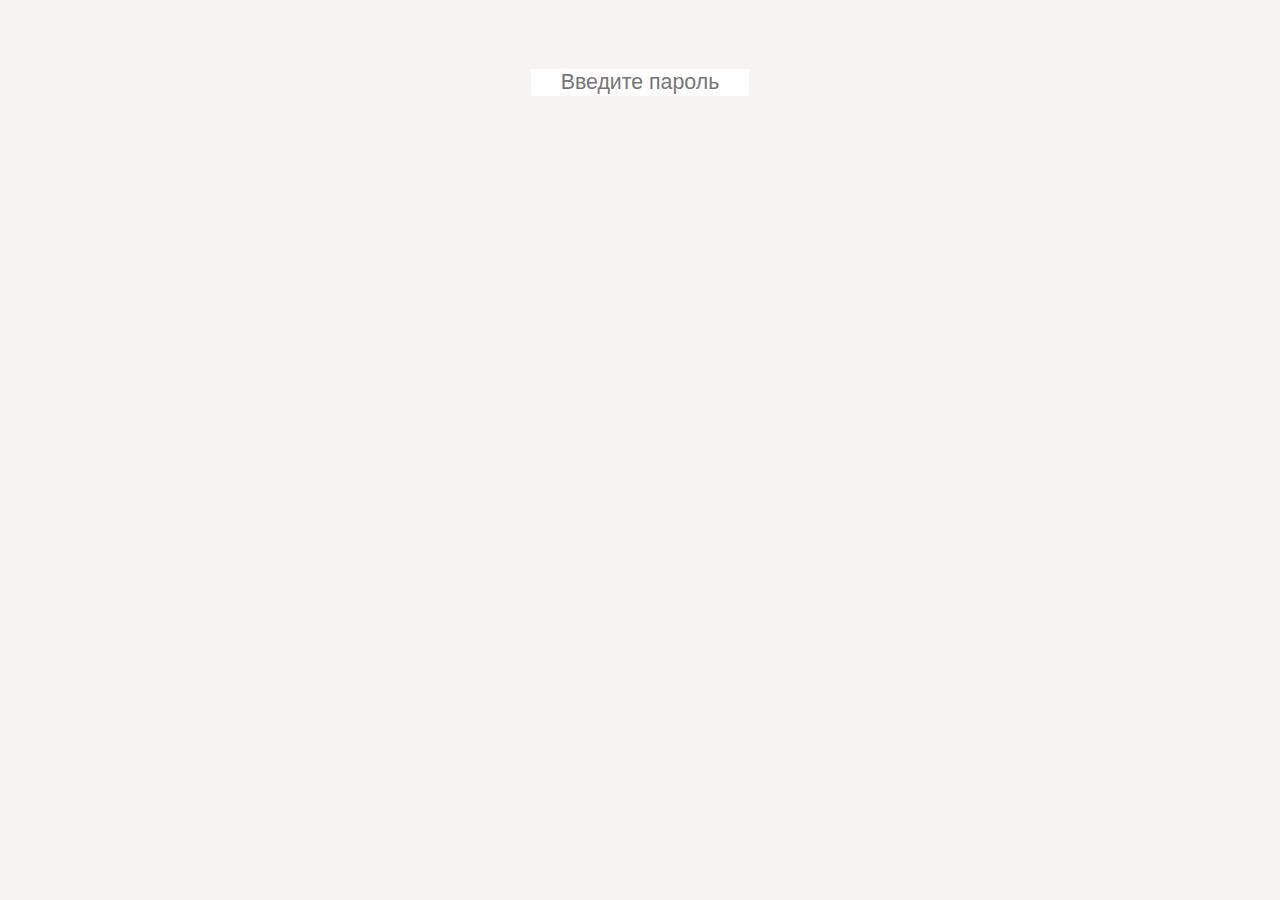
==== hashgen.html @ b7b52110 "Начальный коммит" ====
<!-- Генерирование 24-байтного хэша из пароля -->
<!DOCTYPE html><html><head><meta http-equiv="Content-Type" content="text/html; charset=utf-8"><title>PwdHashGen</title><style>body {margin:0px; padding:5% 1%; background:#f6f3f0; text-align:center;} input, div {font:16pt Verdana, sans-serif; text-align:center; margin:5px;} input {border:0px; width:10em;} input#hash {width:24em; background:#f6f0ee; color:#963;} div {padding:5px;}</style></head><body><input type="text" placeholder="Введите пароль" onKeyUp="hashGen();"><div id="info"></div><div id="out"></div><script>"use strict"; let hash = str => {let alph = "0123456789AaBbCcDdEeFfGgHhIiJjKkLlMmNnOoPpQqRrSsTtUuVvWwXxYyZz", char, strNew, h = 0, hOut = ""; for (let j = 0; j < 24; j++) {strNew = "z" + j + str; for (let i = 0; i < strNew.length; i++) {char = strNew.charCodeAt(i); h = ((h << 5) - h) + char;} hOut += alph[Math.abs(h) % alph.length];} return hOut}; let hashGen = () => {let vhod  = document.querySelector("input").value; let i = document.querySelector("#info"); if (vhod) {document.querySelector("#out").innerHTML = `<input id='hash' value='${hash(vhod)}'>`; i.innerHTML = "Хэш помещен в буфер обмена:";} else {document.querySelector("#hash").value = ' '; i.innerHTML = '';} document.querySelector("#hash").select(); document.execCommand("copy"); document.querySelector("input").focus()};</script></body></html>
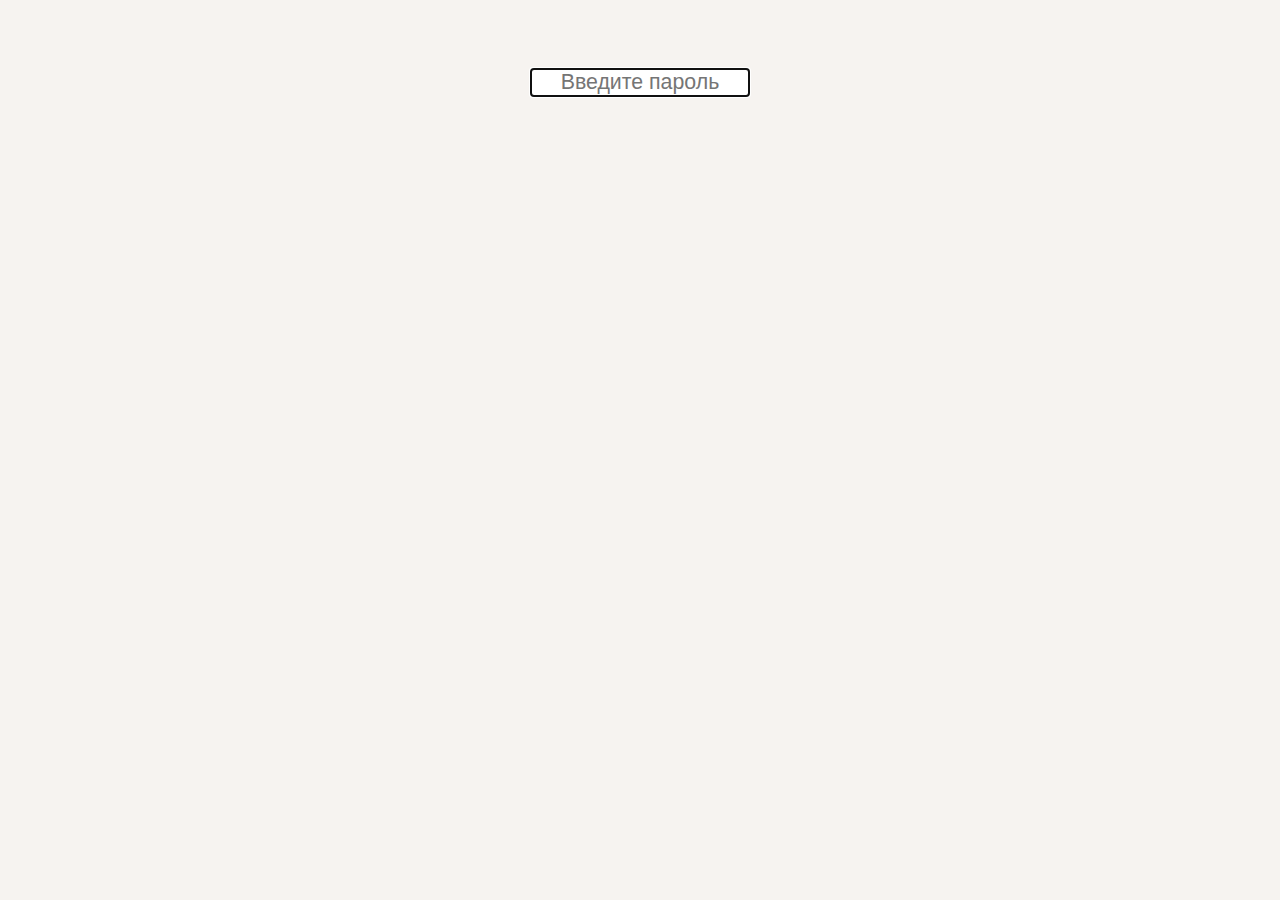
==== commit 8e48086a: "Текущая работа" ====
--- a/hashgen.html
+++ b/hashgen.html
@@ -1,2 +1,2 @@
 <!-- Генерирование 24-байтного хэша из пароля -->
-<!DOCTYPE html><html><head><meta http-equiv="Content-Type" content="text/html; charset=utf-8"><title>PwdHashGen</title><style>body {margin:0px; padding:5% 1%; background:#f6f3f0; text-align:center;} input, div {font:16pt Verdana, sans-serif; text-align:center; margin:5px;} input {border:0px; width:10em;} input#hash {width:24em; background:#f6f0ee; color:#963;} div {padding:5px;}</style></head><body><input type="text" placeholder="Введите пароль" onKeyUp="hashGen();"><div id="info"></div><div id="out"></div><script>"use strict"; let hash = str => {let alph = "0123456789AaBbCcDdEeFfGgHhIiJjKkLlMmNnOoPpQqRrSsTtUuVvWwXxYyZz", char, strNew, h = 0, hOut = ""; for (let j = 0; j < 24; j++) {strNew = "z" + j + str; for (let i = 0; i < strNew.length; i++) {char = strNew.charCodeAt(i); h = ((h << 5) - h) + char;} hOut += alph[Math.abs(h) % alph.length];} return hOut}; let hashGen = () => {let vhod  = document.querySelector("input").value; let i = document.querySelector("#info"); if (vhod) {document.querySelector("#out").innerHTML = `<input id='hash' value='${hash(vhod)}'>`; i.innerHTML = "Хэш помещен в буфер обмена:";} else {document.querySelector("#hash").value = ' '; i.innerHTML = '';} document.querySelector("#hash").select(); document.execCommand("copy"); document.querySelector("input").focus()};</script></body></html>
+<!DOCTYPE html><html><head><meta http-equiv="Content-Type" content="text/html; charset=utf-8"><title>PwdHashGen</title><style>body {margin:0px; padding:5% 1%; background:#f6f3f0; text-align:center;} input, div {font:16pt Verdana, sans-serif; text-align:center; margin:5px;} input {border:0px; width:10em;} input#hash {width:24em; background:#f6f0ee; color:#963;} div {padding:5px;}</style></head><body><input type="text" placeholder="Введите пароль" autofocus onKeyUp="hashGen();"><div id="info"></div><div id="out"></div><script>"use strict"; let hash = str => {let alph = "0123456789AaBbCcDdEeFfGgHhIiJjKkLlMmNnOoPpQqRrSsTtUuVvWwXxYyZz", char, strNew, h = 0, hOut = ""; for (let j = 0; j < 24; j++) {strNew = "z" + j + str; for (let i = 0; i < strNew.length; i++) {char = strNew.charCodeAt(i); h = ((h << 5) - h) + char;} hOut += alph[Math.abs(h) % alph.length];} return hOut}; let hashGen = () => {let vhod  = document.querySelector("input").value; let i = document.querySelector("#info"); if (vhod) {document.querySelector("#out").innerHTML = `<input id='hash' value='${hash(vhod)}'>`; i.innerHTML = "Хэш помещен в буфер обмена:";} else {document.querySelector("#hash").value = ' '; i.innerHTML = '';} document.querySelector("#hash").select(); document.execCommand("copy"); document.querySelector("input").focus()};</script></body></html>
